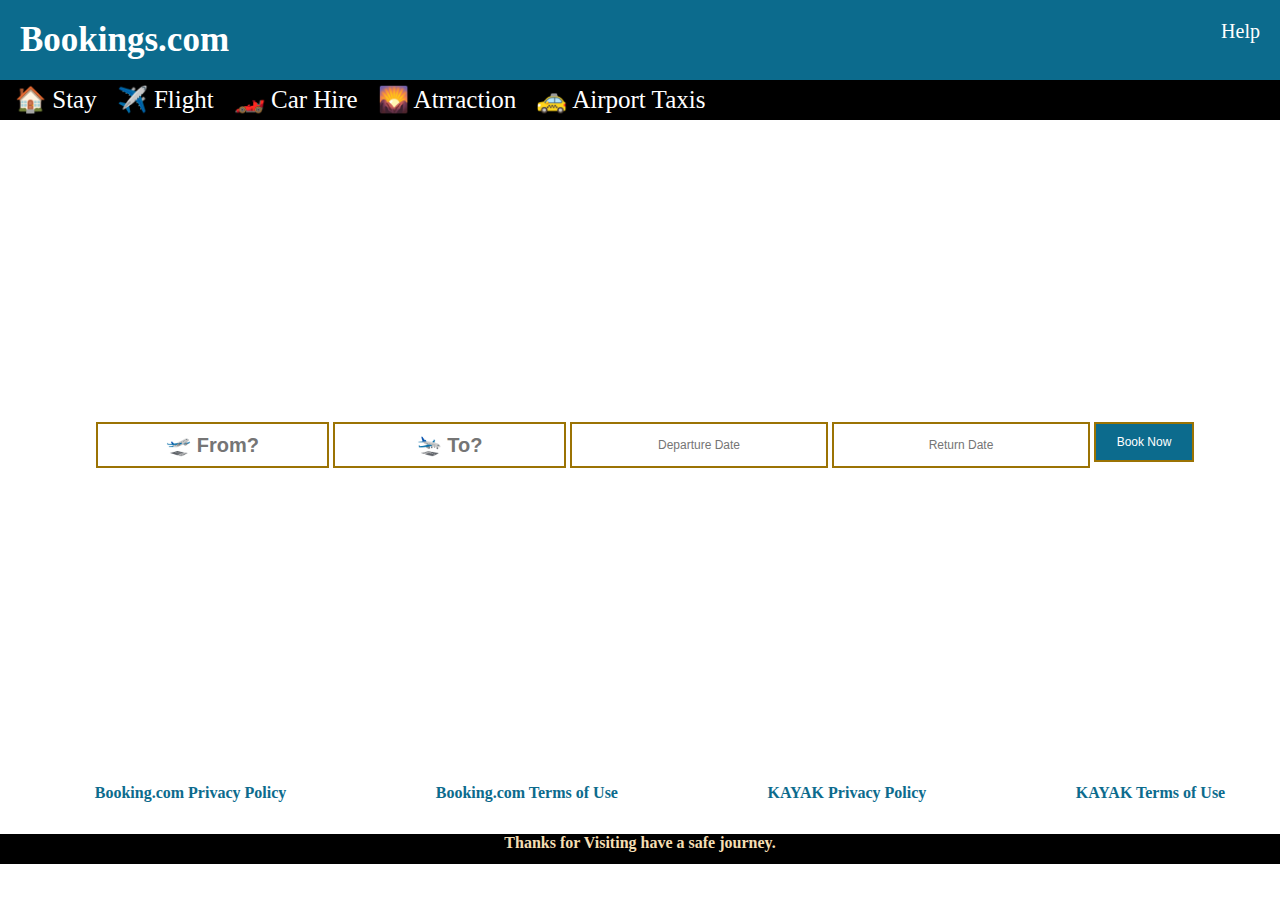
==== index.html @ 17678faf "make it better" ====
<!DOCTYPE html>
<html>
<head>
  <meta charset="utf-8">
  <meta name="viewport" content="width=device-width, initial-scale=1, shrink-to-fit=no">

  <title>Travel Agency</title>

  <link href="project.css" rel="stylesheet">
</head>
<body>
       <div id="name">
           <div id="title">
           Bookings.com
           </div>
           <div id="help">
               Help
           </div>
        </div>
       <div id="container-flex">
             <div id="item">🏠 Stay</div>
            <div id="item">✈️ Flight</div>
            <div id="item">🏎️ Car Hire</div>
            <div id="item">🌄 Atrraction</div>
            <div id="item">🚕 Airport Taxis</div>

        </div>
        <div id="booking">

          <div id="form"> 
        
            <div id="from">
            <input id="city_from" class="city" type="text" placeholder="🛫 From?" />
            </div>
            <div id="to">
            <input id="city_to" class="city" type="text" placeholder="🛬 To?" />
            </div>
            
            <input placeholder="Departure Date" type="text" class="datePicker"/>
          
            
            <input placeholder="Return Date" type="text" class="datePicker"/>
        
            <input id="checkout_button" type="button" value="Book Now"/>
         </div>

        </div>

        <div>

            <div id="animation"></div>

             <div id="term_condition">
                <a href="https://www.booking.com/content/privacy.en-gb.html">Booking.com Privacy Policy</a>
                <a href="https://www.booking.com/content/terms.en-gb.html">Booking.com Terms of Use</a>
                <a href="https://www.kayak.co.uk/privacy">KAYAK Privacy Policy</a>
                <a href="https://www.kayak.co.uk/actual-terms-of-use">KAYAK Terms of Use</a>
             </div>


        </div>
        <div id="thanks">
            Thanks for Visiting have a safe journey.
        </div>
        
        <div id="myModal" class="modal">

          <div class="modal-content">
            <span class="close">&times;</span>
            <p>My site will help you to book flight tickets</p>
          </div>
        
        </div>
</body>

<script src="js/project.js">
    
</script>
</html>
---- project.css ----
body{
    margin:0;
}
#name{
    height:80px;
    background-color:#0c6b8d;
    display:flex;
}
#title{
    color:white;
    font-weight: bold;
    font-size: 35px;
    padding: 20px;
}
#help{
    padding:20px;
    font-size: 20px;
    color:white;
    margin-left: auto;
}
#help:hover{
    
    color:black;
}
#container-flex{

    display:flex;
    background-color: black;
    height:40px;
    align-content:flex-start;
}
#item{
    padding:5px;
    font-size: 25px;
    margin-left:10px;
    color:white;
}
#item:hover{
    background-color: white;
    color:black;
}
#booking{
    
    animation-name:animation;
    animation-duration:12s;
    animation-iteration-count: infinite;
    width:100%;
    height:644px;
    position: relative;
}
#form{
    display: flex;
    flex-wrap: wrap;
    width:100%;
    justify-content:center;
    align-content: flex-start;
    position: absolute;
    margin-top: 300px;
    margin-left: 5px;
}
.city{
    width:225px;
    height: 40px;
    border: 1.5px solid black;
    font-size: 20px;
    font-weight: bold;
    margin:2px;
    border:2px solid rgb(155, 115, 4);
    text-align: center;
    
}
#checkout_button{

    width:100px;
    height: 40px;
    background-color:#0c6b8d;
    color:white;
    margin:2px;
    font-size: 12px;
    border:2px solid rgb(155, 115, 4);
    text-align: center;
}
.datePicker{
    width:250px;
    height: 40px;
    border: 1.5px solid black;
    font-size: 10px;
    margin:2px;
    font-size: 12px;
    border:2px solid rgb(155, 115, 4);
    text-align: center;

}
@keyframes animation{

    0%{background-image: url(https://www.flydubai.com/en/media/Flight-resumption-todubai-2560x960_tcm8-160498.jpg);background-size: 100% 644px;}
    25%{background-image: url(https://cache.marriott.com/marriottassets/marriott/MLESI/mlesi-aerial-view-3821-hor-feat.jpg);background-size: 100% 644px;}
    50%{background-image: url(https://pix10.agoda.net/geo/city/17193/1_17193_02.jpg?s=1920x822);background-size: 100%  644px;}
    75%{background-image: url(http://res.cloudinary.com/simpleview/image/upload/v1497480003/clients/lasvegas/strip_b86ddbea-3add-4995-b449-ac85d700b027.jpg);background-size: 100% 644px;}
    100%{background-image: url(https://cdn.getyourguide.com/img/tour/5cc5c21db1d50.jpeg/148.jpg);background-size: 100% 644px;}

}
#term_condition{

    display:flex;
    justify-content: space-around;
    width:100%;
    height: 30px;
    padding:20px;
}
a{
    text-decoration: none;
    color: #0c6b8d;
    font-weight: bold;
}
a:hover{
    color:black;
}
#thanks{
    background-color: black;
    color: wheat;
    font-weight: bold;
    text-align: center;
    height:30px;
}
.autocomplete-item{

        height:25px;
        width:100%;
        background-color:white;
        color: black;
        font-size: 10px;
        border-bottom: 1px solid black;
}
.modal {
    display: none; 
    position: fixed; 
    z-index: 1; 
    padding-top: 100px; 
    left: 0;
    top: 0;
    width: 100%; 
    height: 100%; 
    overflow: auto; 
    background-color: rgba(0,0,0,0.5); 
  }
  
  .modal-content {
    background-color: #fefefe;
    margin: auto;
    padding: 20px;
    border: 1px solid #888;
    width: 80%;
  }
  
  .close {
    color: #aaaaaa;
    float: right;
    font-size: 28px;
    font-weight: bold;
  }
  
  .close:hover,
  .close:focus {
    color: #000;
    text-decoration: none;
    cursor: pointer;
  }
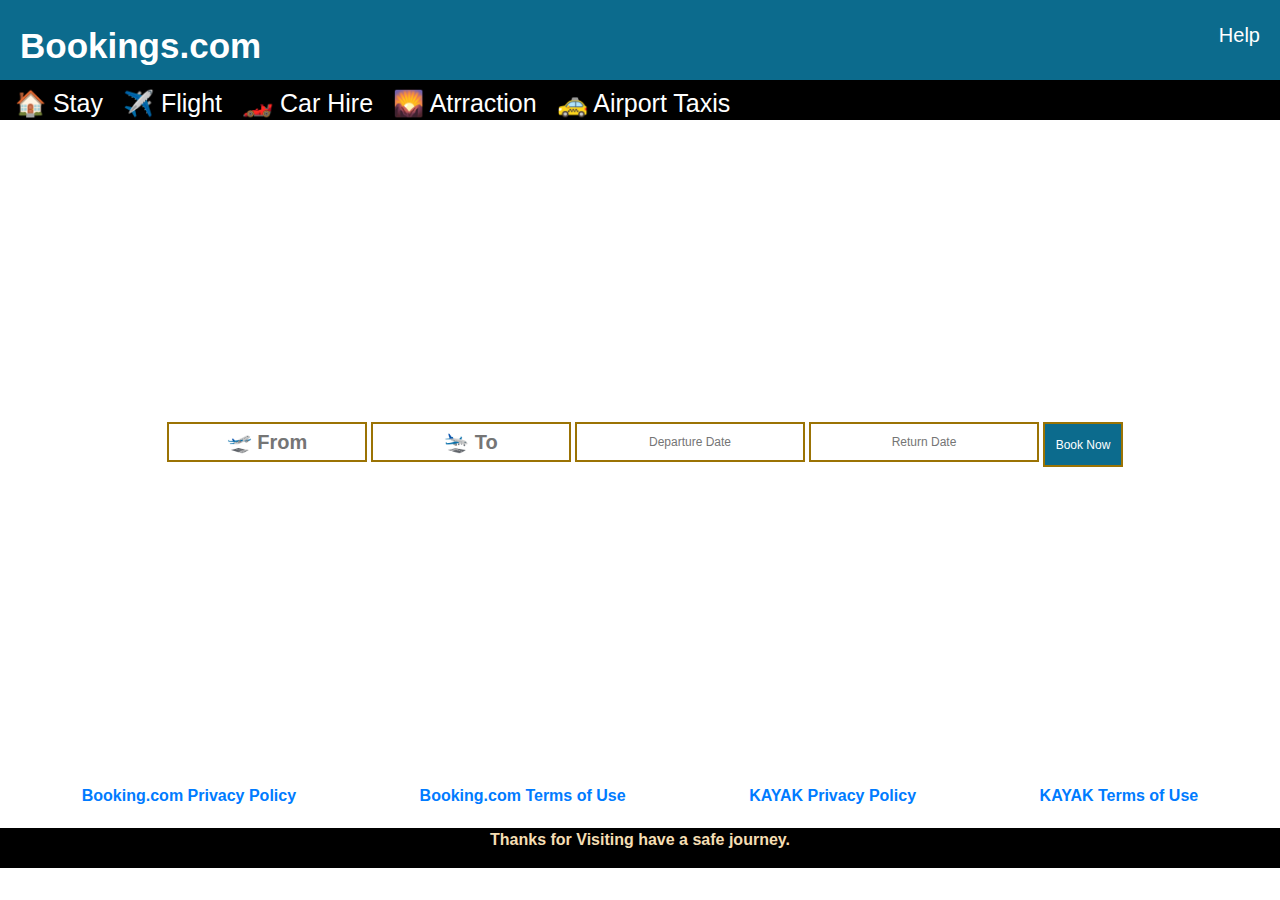
==== commit 372ef3ab: "make it better" ====
--- a/index.html
+++ b/index.html
@@ -30,10 +30,10 @@
           <div id="form"> 
         
             <div id="from">
-            <input id="city_from" class="city" type="text" placeholder="🛫 From?" />
+            <input id="city_from" class="city" type="text" placeholder="🛫 From" />
             </div>
             <div id="to">
-            <input id="city_to" class="city" type="text" placeholder="🛬 To?" />
+            <input id="city_to" class="city" type="text" placeholder="🛬 To" />
             </div>
             
             <input placeholder="Departure Date" type="text" class="datePicker"/>
@@ -71,9 +71,13 @@
           </div>
         
         </div>
+        <div class='spinner-border' id="spinner">
+
+        </div>
 </body>
 
 <script src="js/project.js">
     
 </script>
+<link rel="stylesheet" href="https://maxcdn.bootstrapcdn.com/bootstrap/4.5.2/css/bootstrap.min.css">
 </html>--- a/project.css
+++ b/project.css
@@ -42,7 +42,7 @@
 #booking{
     
     animation-name:animation;
-    animation-duration:12s;
+    animation-duration:20s;
     animation-iteration-count: infinite;
     width:100%;
     height:644px;
@@ -59,7 +59,7 @@
     margin-left: 5px;
 }
 .city{
-    width:225px;
+    width:200px;
     height: 40px;
     border: 1.5px solid black;
     font-size: 20px;
@@ -71,8 +71,8 @@
 }
 #checkout_button{
 
-    width:100px;
-    height: 40px;
+    width:80px;
+    height: 45px;
     background-color:#0c6b8d;
     color:white;
     margin:2px;
@@ -81,7 +81,7 @@
     text-align: center;
 }
 .datePicker{
-    width:250px;
+    width:230px;
     height: 40px;
     border: 1.5px solid black;
     font-size: 10px;
@@ -105,7 +105,6 @@
     display:flex;
     justify-content: space-around;
     width:100%;
-    height: 30px;
     padding:20px;
 }
 a{
@@ -121,17 +120,26 @@
     color: wheat;
     font-weight: bold;
     text-align: center;
-    height:30px;
+    height:40px;
 }
 .autocomplete-item{
 
-        height:25px;
+        height:30px;
         width:100%;
         background-color:white;
         color: black;
-        font-size: 10px;
+        font-size: 20px;
         border-bottom: 1px solid black;
+        border-radius: 2px;
+        cursor: pointer;
 }
+
+.autocomplete-item:hover{
+
+    background-color: black;
+    color:white;
+}
+
 .modal {
     display: none; 
     position: fixed; 
@@ -152,7 +160,6 @@
     border: 1px solid #888;
     width: 80%;
   }
-  
   .close {
     color: #aaaaaa;
     float: right;
@@ -166,3 +173,13 @@
     text-decoration: none;
     cursor: pointer;
   }
+#spinner{
+    display: none; 
+    position: absolute; 
+    left: 50%;
+    top: 50%;
+    width: 50px; 
+    height: 50px; 
+    overflow: auto; 
+    background-color: rgba(0,0,0,0.5); 
+}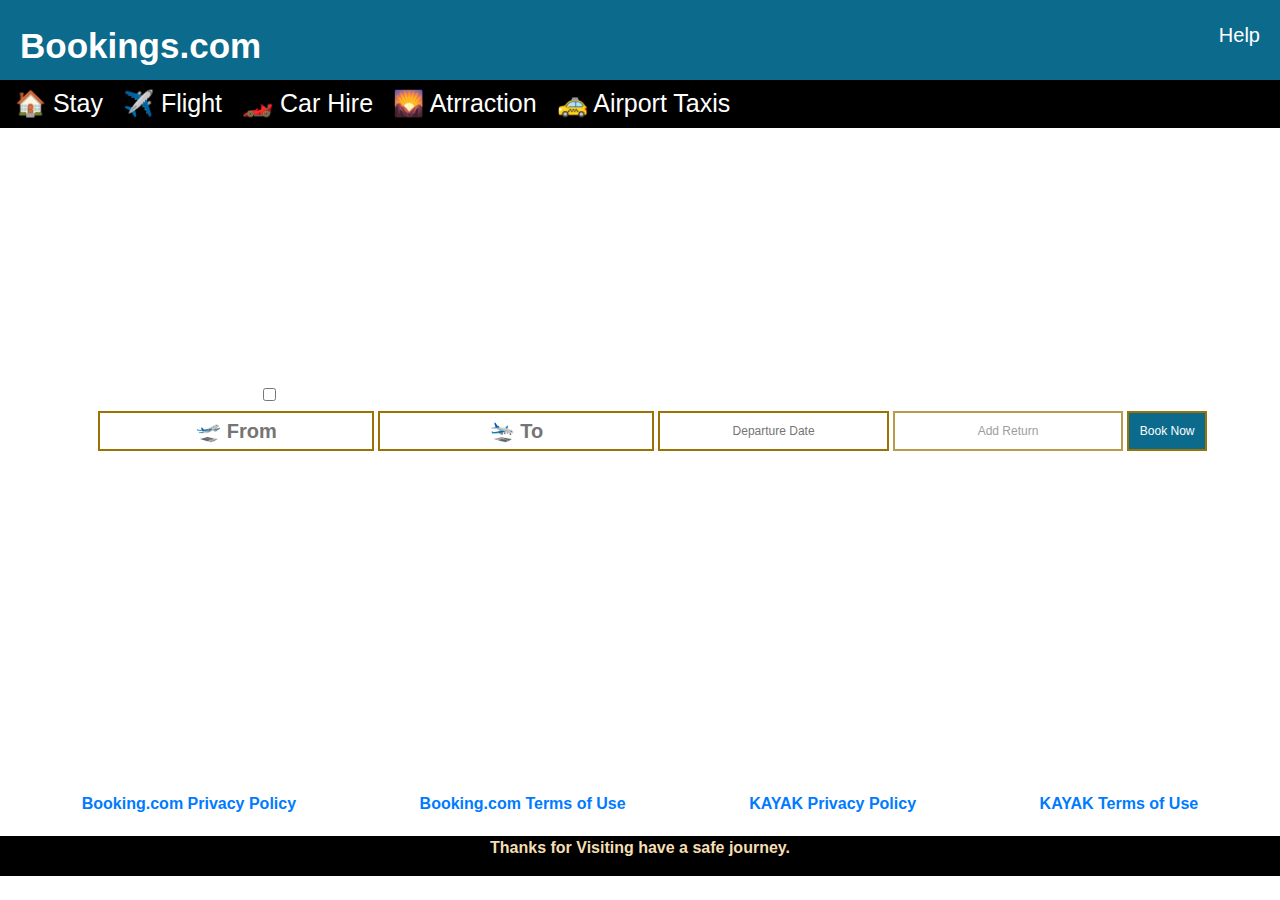
==== commit de4e100f: "hello" ====
--- a/index.html
+++ b/index.html
@@ -27,19 +27,23 @@
         </div>
         <div id="booking">
 
-          <div id="form"> 
+          <div id="journey">
+          Return Journey
+          <input type="checkbox" id="type_journey"/>
+          </div>
+          <div id="form" class="auto-list"> 
         
             <div id="from">
-            <input id="city_from" class="city" type="text" placeholder="🛫 From" />
+            <input id="city_from" class="city" type="text" placeholder="🛫 From" autocomplete="off" />
             </div>
-            <div id="to">
-            <input id="city_to" class="city" type="text" placeholder="🛬 To" />
+            <div id="to" class="auto-list">
+            <input id="city_to" class="city" type="text" placeholder="🛬 To" autocomplete="off"/>
             </div>
             
-            <input placeholder="Departure Date" type="text" class="datePicker"/>
+            <input placeholder="Departure Date" type="text" class="datePicker" id="dept" />
           
             
-            <input placeholder="Return Date" type="text" class="datePicker"/>
+            <input placeholder="Add Return" type="text" class="datePicker" id="return" disabled/>
         
             <input id="checkout_button" type="button" value="Book Now"/>
          </div>
@@ -51,10 +55,10 @@
             <div id="animation"></div>
 
              <div id="term_condition">
-                <a href="https://www.booking.com/content/privacy.en-gb.html">Booking.com Privacy Policy</a>
-                <a href="https://www.booking.com/content/terms.en-gb.html">Booking.com Terms of Use</a>
-                <a href="https://www.kayak.co.uk/privacy">KAYAK Privacy Policy</a>
-                <a href="https://www.kayak.co.uk/actual-terms-of-use">KAYAK Terms of Use</a>
+                <a href="https://www.booking.com/content/privacy.en-gb.html" target="_blank">Booking.com Privacy Policy</a>
+                <a href="https://www.booking.com/content/terms.en-gb.html" target="_blank">Booking.com Terms of Use</a>
+                <a href="https://www.kayak.co.uk/privacy" target="_blank">KAYAK Privacy Policy</a>
+                <a href="https://www.kayak.co.uk/actual-terms-of-use" target="_blank">KAYAK Terms of Use</a>
              </div>
 
 
@@ -65,9 +69,16 @@
         
         <div id="myModal" class="modal">
 
-          <div class="modal-content">
+          <div class="modal-cont">
             <span class="close">&times;</span>
-            <p>My site will help you to book flight tickets</p>
+            <br/>
+            <p>Bookings.com offers a smooth and hassle-free hotels booking process at the lowest prices.
+               Enter the city name, 
+               departure and return date and flight requirements under the flight section.
+                A range of flight from luxury to budget ones will be displayed.
+              </p>
+              
+            
           </div>
         
         </div>
--- a/project.css
+++ b/project.css
@@ -1,5 +1,6 @@
 body{
     margin:0;
+    overflow-x: hidden; 
 }
 #name{
     height:80px;
@@ -7,16 +8,26 @@
     display:flex;
 }
 #title{
+    cursor: default;
     color:white;
     font-weight: bold;
     font-size: 35px;
     padding: 20px;
+}
+#return:disabled{
+    background-color:white;
+    opacity: 0.7;
+
+}
+#return{
+    color:black;
 }
 #help{
     padding:20px;
     font-size: 20px;
     color:white;
     margin-left: auto;
+    cursor: default;
 }
 #help:hover{
     
@@ -26,10 +37,11 @@
 
     display:flex;
     background-color: black;
-    height:40px;
+    height:10%;
     align-content:flex-start;
 }
 #item{
+    cursor: default;
     padding:5px;
     font-size: 25px;
     margin-left:10px;
@@ -48,6 +60,15 @@
     height:644px;
     position: relative;
 }
+#journey{
+
+    position: absolute;
+    font-weight: bold;
+    margin-top: 20%;
+    margin-left: 11%;
+    color: white;
+
+}
 #form{
     display: flex;
     flex-wrap: wrap;
@@ -55,16 +76,18 @@
     justify-content:center;
     align-content: flex-start;
     position: absolute;
-    margin-top: 300px;
-    margin-left: 5px;
+    margin-top: 22%;
+    margin-left: 1%;
+}
+#to,#from{
+    margin:2px;
 }
 .city{
-    width:200px;
+    width:100%;
     height: 40px;
     border: 1.5px solid black;
     font-size: 20px;
     font-weight: bold;
-    margin:2px;
     border:2px solid rgb(155, 115, 4);
     text-align: center;
     
@@ -72,16 +95,20 @@
 #checkout_button{
 
     width:80px;
-    height: 45px;
+    height: 40px;
     background-color:#0c6b8d;
     color:white;
     margin:2px;
     font-size: 12px;
     border:2px solid rgb(155, 115, 4);
     text-align: center;
+    cursor: default;
+}
+#checkout_button:hover{
+    background-color: #033446;
 }
 .datePicker{
-    width:230px;
+    width:18%;
     height: 40px;
     border: 1.5px solid black;
     font-size: 10px;
@@ -152,26 +179,39 @@
     overflow: auto; 
     background-color: rgba(0,0,0,0.5); 
   }
+
+  @keyframes animation1{
+
+      0%{height: 0%;width: 75%;font-size: 0px;}
+      99%{height: 40%;width: 75%;font-size:0px;}
+      100%{height: 40%;width: 75%;font-size: 20px;}
+
+  }
   
-  .modal-content {
+  .modal-cont{
     background-color: #fefefe;
     margin: auto;
     padding: 20px;
     border: 1px solid #888;
-    width: 80%;
+    animation:animation1;
+    animation-duration: 2s;
+    animation-fill-mode: forwards;
+    
+
   }
   .close {
     color: #aaaaaa;
     float: right;
     font-size: 28px;
     font-weight: bold;
+    cursor:default;
   }
   
   .close:hover,
   .close:focus {
     color: #000;
     text-decoration: none;
-    cursor: pointer;
+    cursor: default;
   }
 #spinner{
     display: none; 
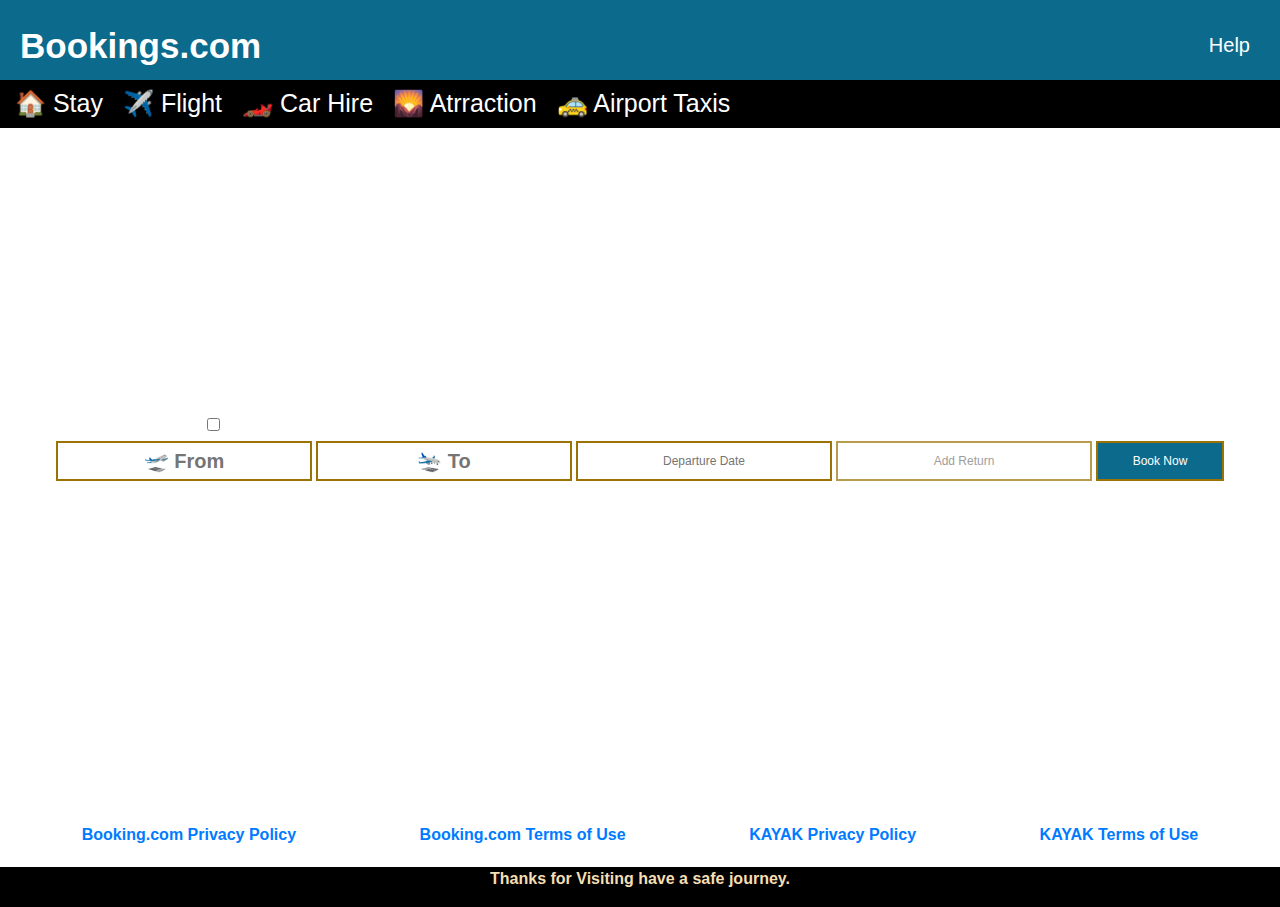
==== commit 42510e5f: "first commit" ====
--- a/index.html
+++ b/index.html
@@ -9,15 +9,15 @@
   <link href="project.css" rel="stylesheet">
 </head>
 <body>
-       <div id="name">
-           <div id="title">
+       <div id="header">
+           <div id="website-title">
            Bookings.com
            </div>
-           <div id="help">
+           <div id="helpButton">
                Help
            </div>
         </div>
-       <div id="container-flex">
+       <div id="container-services">
              <div id="item">🏠 Stay</div>
             <div id="item">✈️ Flight</div>
             <div id="item">🏎️ Car Hire</div>
@@ -25,25 +25,26 @@
             <div id="item">🚕 Airport Taxis</div>
 
         </div>
-        <div id="booking">
+        <div id="containerForm">
 
-          <div id="journey">
-          Return Journey
-          <input type="checkbox" id="type_journey"/>
-          </div>
-          <div id="form" class="auto-list"> 
-        
-            <div id="from">
-            <input id="city_from" class="city" type="text" placeholder="🛫 From" autocomplete="off" />
+         
+          <div id="journey-form"> 
+            <div id="isReturn">
+              Return Journey
+              <input type="checkbox" id="journeyType"/>
+              </div>
+            <div id="departureCityContainer" class="autoComplete">
+            <input id="departureCity" class="city" type="text" placeholder="🛫 From" autocomplete="off" />
             </div>
-            <div id="to" class="auto-list">
-            <input id="city_to" class="city" type="text" placeholder="🛬 To" autocomplete="off"/>
+
+            <div id="arrivalCityContainer" class="autoCompelete">
+            <input id="arrivalCity" class="city" type="text" placeholder="🛬 To" autocomplete="off"/>
             </div>
             
-            <input placeholder="Departure Date" type="text" class="datePicker" id="dept" />
+            <input placeholder="Departure Date" type="text" class="datePicker" id="departureDate" />
           
             
-            <input placeholder="Add Return" type="text" class="datePicker" id="return" disabled/>
+            <input placeholder="Add Return" type="text" class="datePicker" id="returnDate" disabled/>
         
             <input id="checkout_button" type="button" value="Book Now"/>
          </div>
@@ -52,9 +53,7 @@
 
         <div>
 
-            <div id="animation"></div>
-
-             <div id="term_condition">
+             <div id="termsCondition">
                 <a href="https://www.booking.com/content/privacy.en-gb.html" target="_blank">Booking.com Privacy Policy</a>
                 <a href="https://www.booking.com/content/terms.en-gb.html" target="_blank">Booking.com Terms of Use</a>
                 <a href="https://www.kayak.co.uk/privacy" target="_blank">KAYAK Privacy Policy</a>
@@ -63,11 +62,11 @@
 
 
         </div>
-        <div id="thanks">
+        <div id="greeting">
             Thanks for Visiting have a safe journey.
         </div>
         
-        <div id="myModal" class="modal">
+        <div id="helpModal" class="modal">
 
           <div class="modal-cont">
             <span class="close">&times;</span>
@@ -82,9 +81,6 @@
           </div>
         
         </div>
-        <div class='spinner-border' id="spinner">
-
-        </div>
 </body>
 
 <script src="js/project.js">
--- a/project.css
+++ b/project.css
@@ -2,38 +2,38 @@
     margin:0;
     overflow-x: hidden; 
 }
-#name{
+#header{
     height:80px;
     background-color:#0c6b8d;
     display:flex;
 }
-#title{
+#website-title{
     cursor: default;
     color:white;
     font-weight: bold;
     font-size: 35px;
     padding: 20px;
 }
-#return:disabled{
+#returnDate:disabled{
     background-color:white;
     opacity: 0.7;
 
 }
-#return{
-    color:black;
-}
-#help{
-    padding:20px;
+#returnDate{
+    color:black;
+}
+#helpButton{
+    padding:30px;
     font-size: 20px;
     color:white;
     margin-left: auto;
     cursor: default;
 }
-#help:hover{
-    
-    color:black;
-}
-#container-flex{
+#helpButton:hover{
+    
+    color:black;
+}
+#container-services{
 
     display:flex;
     background-color: black;
@@ -51,39 +51,60 @@
     background-color: white;
     color:black;
 }
-#booking{
+#containerForm{
     
     animation-name:animation;
-    animation-duration:20s;
+    animation-duration:22s;
     animation-iteration-count: infinite;
     width:100%;
-    height:644px;
+    height:75vh;
     position: relative;
 }
-#journey{
-
-    position: absolute;
-    font-weight: bold;
-    margin-top: 20%;
-    margin-left: 11%;
+#isReturn{
+
+    grid-area: 1/1/2/2;
+    font-weight: bold;
+    font-size: 20px;
     color: white;
-
-}
-#form{
-    display: flex;
-    flex-wrap: wrap;
+    width:20vw;
+
+}
+#journey-form{
+    display: grid;
+    grid-auto-flow: row;
+    grid-template-columns: auto auto auto auto auto;
+    grid-template-rows: auto auto auto auto;
     width:100%;
     justify-content:center;
-    align-content: flex-start;
+    align-content: center;
     position: absolute;
     margin-top: 22%;
-    margin-left: 1%;
-}
-#to,#from{
+
+}
+#departureCityContainer{
+    grid-area:2/1/3/2;
+}
+#arrivalCityContainer{
+    grid-area:2/2/3/3;
+}
+#departureDate{
+    grid-area:2/3/3/4;
+}
+#returnDate{
+    grid-area:2/4/3/5;
+}
+#fieldAlert{
+    color: tomato;
+    font-weight: bold;
+    font-size: 15px;
+    grid-area:4/5/5/6;
+    width: 10vw;
+}
+#departureCityContainer,#arrivalCityContainer{
     margin:2px;
 }
 .city{
-    width:100%;
+    width: 20vw;
     height: 40px;
     border: 1.5px solid black;
     font-size: 20px;
@@ -94,7 +115,8 @@
 }
 #checkout_button{
 
-    width:80px;
+    width: 10vw;
+    grid-area:2/5/3/6;
     height: 40px;
     background-color:#0c6b8d;
     color:white;
@@ -108,7 +130,7 @@
     background-color: #033446;
 }
 .datePicker{
-    width:18%;
+    width: 20vw;
     height: 40px;
     border: 1.5px solid black;
     font-size: 10px;
@@ -120,14 +142,14 @@
 }
 @keyframes animation{
 
-    0%{background-image: url(https://www.flydubai.com/en/media/Flight-resumption-todubai-2560x960_tcm8-160498.jpg);background-size: 100% 644px;}
-    25%{background-image: url(https://cache.marriott.com/marriottassets/marriott/MLESI/mlesi-aerial-view-3821-hor-feat.jpg);background-size: 100% 644px;}
-    50%{background-image: url(https://pix10.agoda.net/geo/city/17193/1_17193_02.jpg?s=1920x822);background-size: 100%  644px;}
-    75%{background-image: url(http://res.cloudinary.com/simpleview/image/upload/v1497480003/clients/lasvegas/strip_b86ddbea-3add-4995-b449-ac85d700b027.jpg);background-size: 100% 644px;}
-    100%{background-image: url(https://cdn.getyourguide.com/img/tour/5cc5c21db1d50.jpeg/148.jpg);background-size: 100% 644px;}
-
-}
-#term_condition{
+    0%{background-image: url(https://images.unsplash.com/photo-1533929736458-ca588d08c8be?ixlib=rb-1.2.1&ixid=MXwxMjA3fDB8MHxwaG90by1wYWdlfHx8fGVufDB8fHw%3D&auto=format&fit=crop&w=1000&q=80);background-size: 100% 75vh;}
+    25%{background-image: url(https://cache.marriott.com/marriottassets/marriott/MLESI/mlesi-aerial-view-3821-hor-feat.jpg);background-size: 100% 75vh;}
+    50%{background-image: url(https://pix10.agoda.net/geo/city/17193/1_17193_02.jpg?s=1920x822);background-size: 100%  75vh;}
+    75%{background-image: url(http://res.cloudinary.com/simpleview/image/upload/v1497480003/clients/lasvegas/strip_b86ddbea-3add-4995-b449-ac85d700b027.jpg);background-size: 100% 75vh;}
+    100%{background-image: url(https://cdn.getyourguide.com/img/tour/5cc5c21db1d50.jpeg/148.jpg);background-size: 100% 75vh;}
+
+}
+#termsCondition{
 
     display:flex;
     justify-content: space-around;
@@ -142,7 +164,7 @@
 a:hover{
     color:black;
 }
-#thanks{
+#greeting{
     background-color: black;
     color: wheat;
     font-weight: bold;
@@ -182,7 +204,7 @@
 
   @keyframes animation1{
 
-      0%{height: 0%;width: 75%;font-size: 0px;}
+      0%{height: 10%;width: 75%;font-size: 0px;}
       99%{height: 40%;width: 75%;font-size:0px;}
       100%{height: 40%;width: 75%;font-size: 20px;}
 
@@ -212,14 +234,4 @@
     color: #000;
     text-decoration: none;
     cursor: default;
-  }
-#spinner{
-    display: none; 
-    position: absolute; 
-    left: 50%;
-    top: 50%;
-    width: 50px; 
-    height: 50px; 
-    overflow: auto; 
-    background-color: rgba(0,0,0,0.5); 
-}+  }